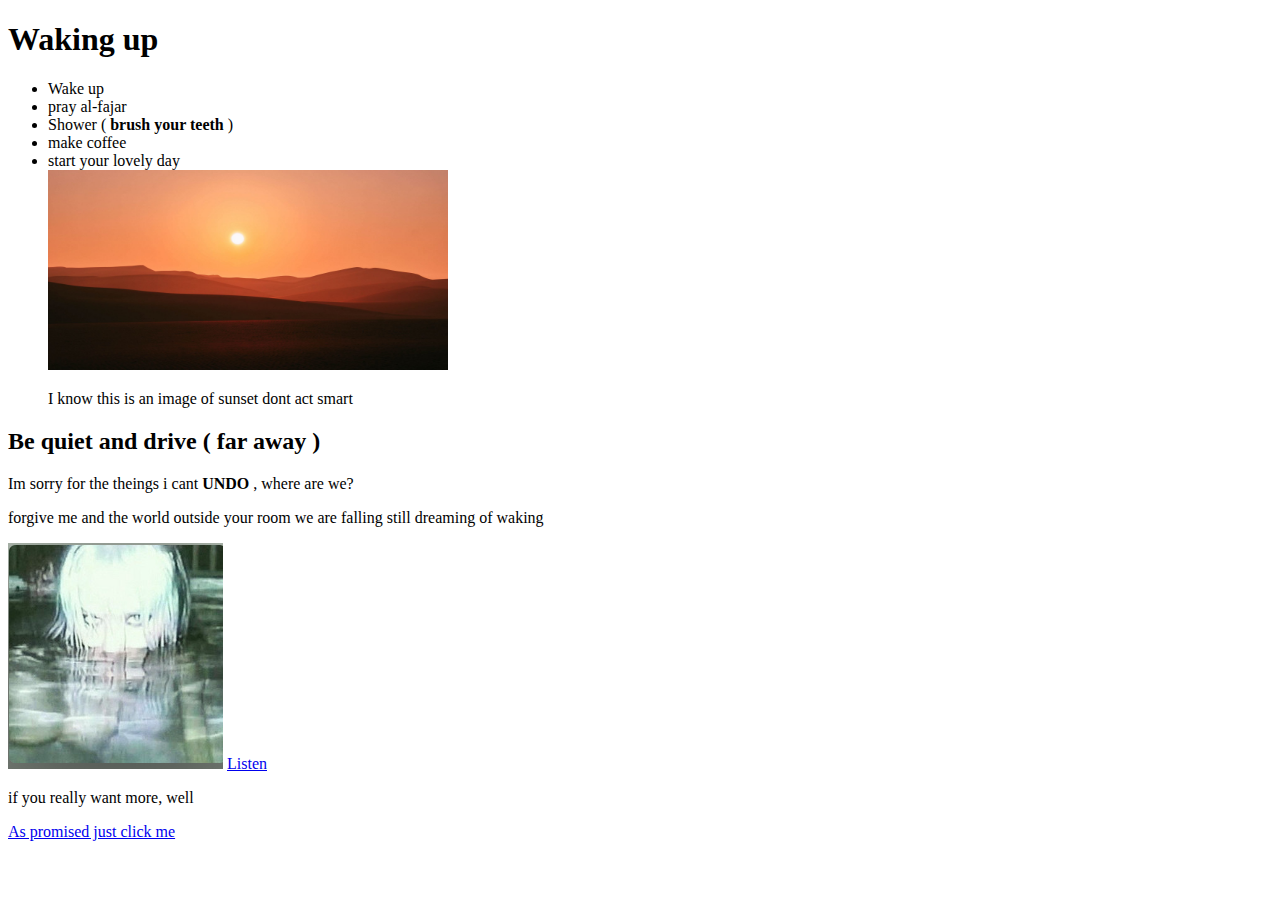
==== index.html @ 90b7499b "init commit using pc" ====
<!DOCTYPE html> <!-- document typ is the version of html, it needs to be declared at the first 
line for the browser to see it-->

<html lang="en">  <!-- html tag is the root element and its required toom atricvut -->

    <head>
        <title>Hello world</title>
        <meta charset="UTF-8">
    </head>





<!--                                                                             -->
    <body>
        <h1> Waking up </h1>
        <ul> 
            <li> Wake up </li>
            <li> pray al-fajar </li>
            <li> Shower (<strong> brush your teeth </strong>) </li>
            <li> make coffee </li>
            <li> start your lovely day </li>
            <img src="./Images/desert_sunset_hills_199726_1920x1080.jpg" height="200" width="400">
            <p>I know this is an image of sunset dont act smart</p>
        </ul>





        <h2>Be quiet and drive (<strong> far away </strong>) </h2>
        <p>Im sorry for the theings i cant <strong> UNDO </strong>, where are we? </p>
        <p> forgive me and the world outside your room we are falling still dreaming of waking </p>
        
        
        <image src="Images/Screenshot 2024-02-05 101810.png">
        <a href="https://open.spotify.com/playlist/1xpCVKRXCn8R1SmAPuBVif?si=e9f64f20014e4514" target="_blank" rel="noopener noreferrer">Listen</a>

        <p> if you really want more, well</p>
        <a href="./pages/more.html" target="_blank">As promised just click me </a>
    </body>
<!--                                                                             -->







</html>
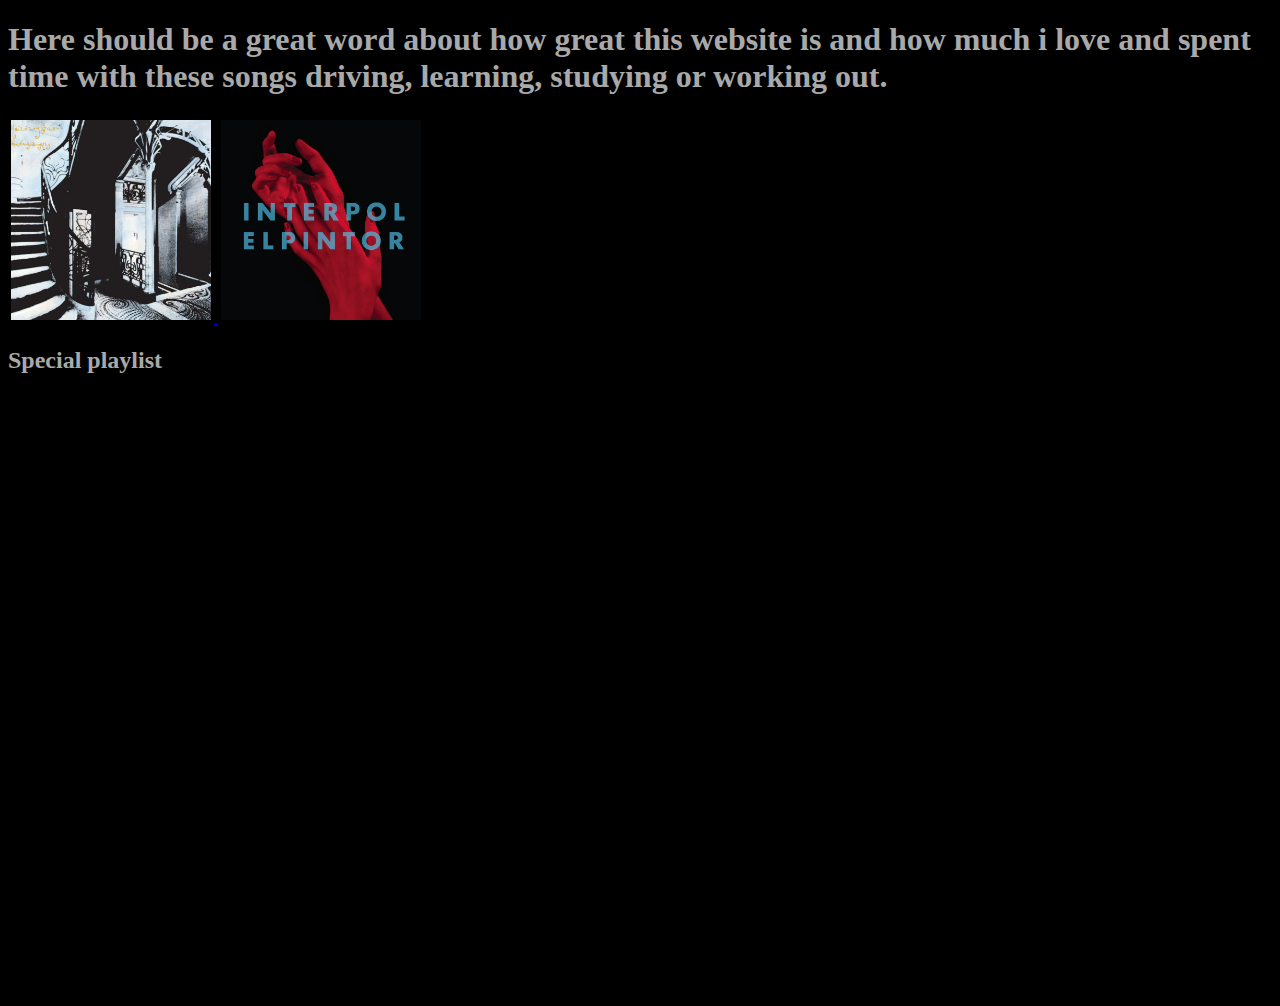
==== commit 460297b8: "This is the website 2.0 all new update, everything has changed, everything. atrbhPC commit." ====
--- a/index.html
+++ b/index.html
@@ -4,8 +4,27 @@
 <html lang="en">  <!-- html tag is the root element and its required toom atricvut -->
 
     <head>
-        <title>Hello world</title>
+        <title>?</title>
         <meta charset="UTF-8">
+
+        <style>
+            *{
+                font-family:fantasy;
+                background-color: black;
+            }
+            
+            /* effect for the clickable images, to give borders
+            applied for the elements that are named class=".clickable-image"  */
+            .clickable-image {
+                border: 3px solid transparent; /* Initially transparent border */
+                transition: border-color 0.3s;
+            }
+
+            .clickable-image:hover {
+            border-color: red; /* Change border color to red on hover */
+        }
+        
+        </style>
     </head>
 
 
@@ -14,31 +33,26 @@
 
 <!--                                                                             -->
     <body>
-        <h1> Waking up </h1>
-        <ul> 
-            <li> Wake up </li>
-            <li> pray al-fajar </li>
-            <li> Shower (<strong> brush your teeth </strong>) </li>
-            <li> make coffee </li>
-            <li> start your lovely day </li>
-            <img src="./Images/desert_sunset_hills_199726_1920x1080.jpg" height="200" width="400">
-            <p>I know this is an image of sunset dont act smart</p>
-        </ul>
+        <h1 style="color: darkgray;"> Here should be a great word about how great this website is and how much i love and spent time with these 
+            songs driving, learning, studying or working out.
+        </h1>
+    
+        <div> 
+            <a href="./pages/halah.html" target="_blank">
+                <img src="./Images/halah.png" height="200" width="200" class="clickable-image">
+            </a>
 
+            <a href="https://open.spotify.com/track/6cnw3JOLMgBYA2PLydO8mU?si=0a3737067cd84182" target="_blank">
+                <img src="./Images/All the rage back home.png" height="200" width="200" class="clickable-image" >
+            </a>
+            <p> </p>
+        </div>
+            
+        <!-- here the iframe thing brought a spotify api widget to my html!, nothing here its already styled and ready
+        to use! -->
+        <h2 style="color: darkgray;">Special playlist </h2>
+        <iframe src="https://open.spotify.com/embed/playlist/1xpCVKRXCn8R1SmAPuBVif?si=e9f64f20014e4514" width="1000" height="600" frameborder="0" allowtransparency="true" allow="encrypted-media"></iframe>
 
-
-
-
-        <h2>Be quiet and drive (<strong> far away </strong>) </h2>
-        <p>Im sorry for the theings i cant <strong> UNDO </strong>, where are we? </p>
-        <p> forgive me and the world outside your room we are falling still dreaming of waking </p>
-        
-        
-        <image src="Images/Screenshot 2024-02-05 101810.png">
-        <a href="https://open.spotify.com/playlist/1xpCVKRXCn8R1SmAPuBVif?si=e9f64f20014e4514" target="_blank" rel="noopener noreferrer">Listen</a>
-
-        <p> if you really want more, well</p>
-        <a href="./pages/more.html" target="_blank">As promised just click me </a>
     </body>
 <!--                                                                             -->
 
